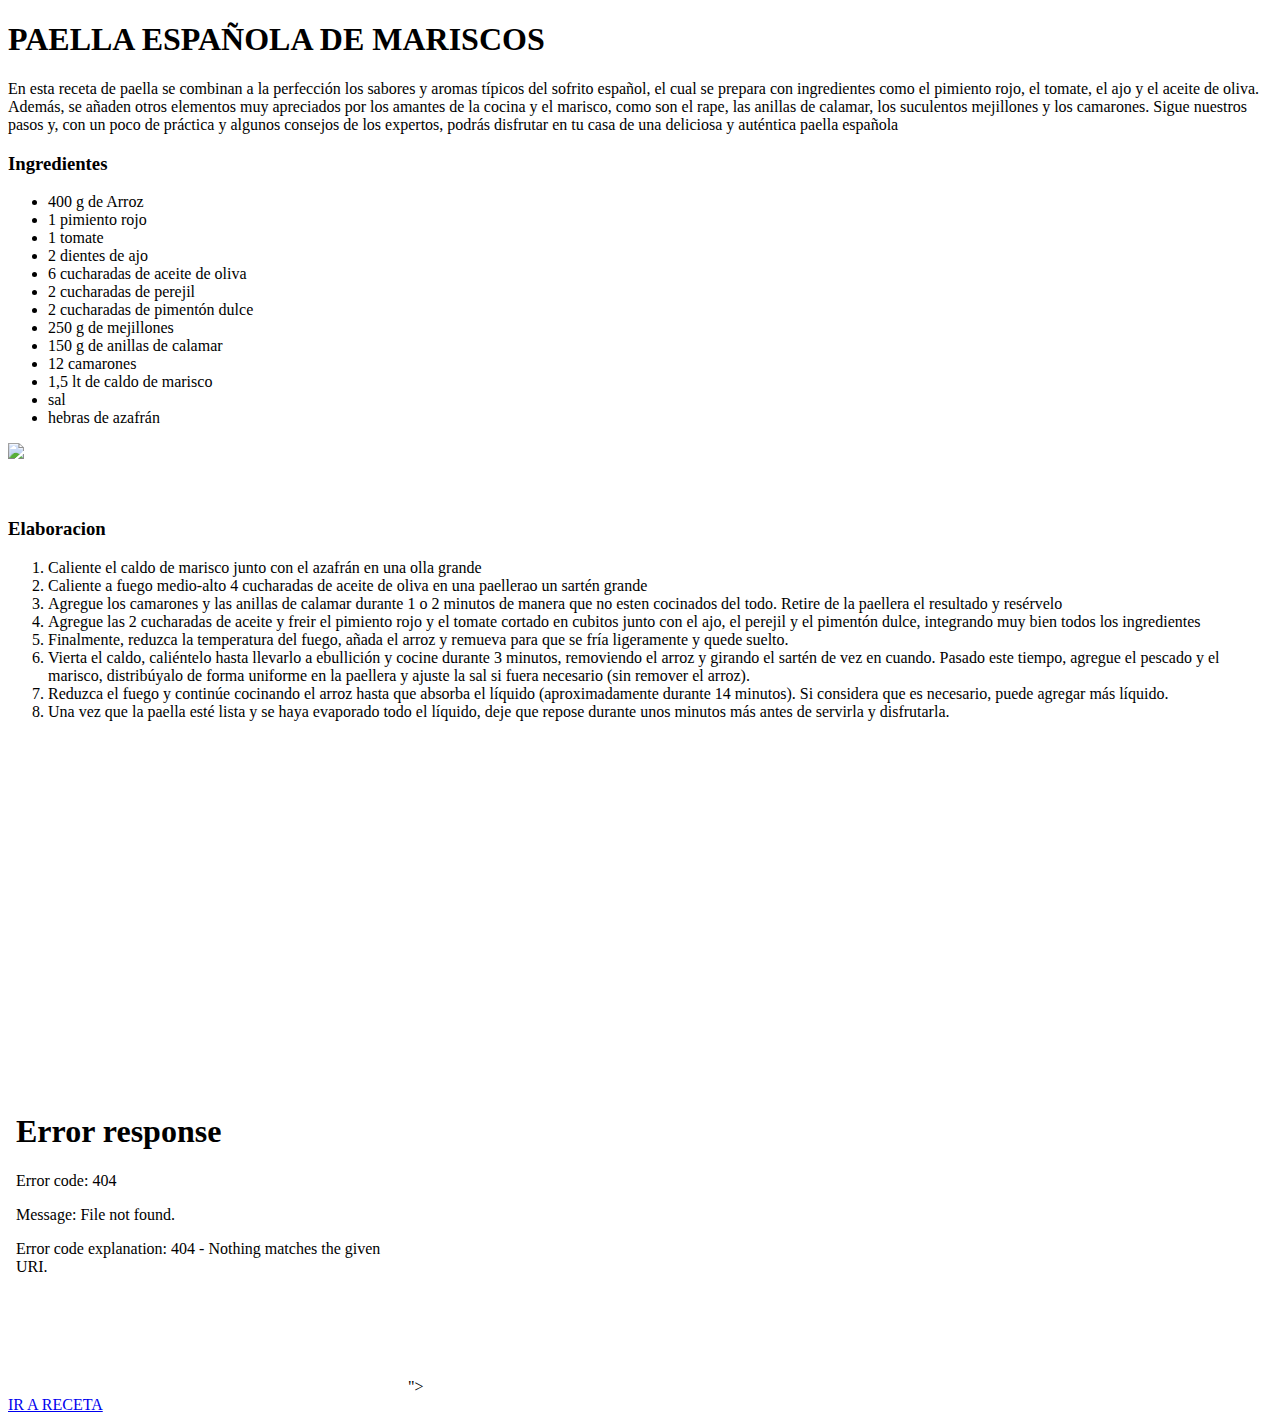
==== index.html @ 5c8981da "Add files via upload" ====
<!DOCTYPE html>
<html>
<head>
	<meta charset="utf-8">
	<meta name="viewport" content="width=device-width, initial-scale=1">
	<title> Receta </title>
	<link rel="stylesheet" type="text/css" href="estilo.css">
</head>
<body>
<h1>PAELLA ESPAÑOLA DE MARISCOS</h1>
<p>En esta receta de paella se combinan a la perfección los sabores y aromas típicos del sofrito español, el cual se prepara con ingredientes como el pimiento rojo, el tomate, el ajo y el aceite de oliva. Además, se añaden otros elementos muy apreciados por los amantes de la cocina y el marisco, como son el rape, las anillas de calamar, los suculentos mejillones y los camarones. Sigue nuestros pasos y, con un poco de práctica y algunos consejos de los expertos, podrás disfrutar en tu casa de una deliciosa y auténtica paella española</p>

<h3>Ingredientes</h3>
<ul>
<li>400 g de Arroz</li>
<li>1 pimiento rojo</li>
<li>1 tomate</li>
<li>2 dientes de ajo </li> 
<li>6 cucharadas de aceite de oliva</li> 
<li>2 cucharadas de perejil</li> 
<li>2 cucharadas de pimentón dulce</li>
<li>250 g de mejillones</li>
<li>150 g de anillas de calamar</li>
<li>12 camarones</li>
<li>1,5 lt de caldo de marisco</li>
<li>sal</li>
<li>hebras de azafrán</li>
</ul>
<img src="Paella.jpg">
<br>
<br>
<br>
<h3>Elaboracion</h3>
<ol>
	<li> Caliente el caldo de marisco junto con el azafrán en una olla grande</li>
	<li>Caliente a fuego medio-alto 4 cucharadas de aceite de oliva en una paellerao un sartén grande</li>
	<li>Agregue los camarones y las anillas de calamar durante 1 o 2 minutos de manera que no esten cocinados del todo. Retire de la paellera el resultado y resérvelo</li>
	<li>Agregue las 2 cucharadas de aceite y freir el pimiento rojo y el tomate cortado en cubitos junto con el ajo, el perejil y el pimentón dulce, integrando muy bien todos los ingredientes</li>
	<li>Finalmente, reduzca la temperatura del fuego, añada el arroz y remueva para que se fría ligeramente y quede suelto.</li>
	<li>Vierta el caldo, caliéntelo hasta llevarlo a ebullición y cocine durante 3 minutos, removiendo el arroz y girando el sartén de vez en cuando. Pasado este tiempo, agregue el pescado y el marisco, distribúyalo de forma uniforme en la paellera y ajuste la sal si fuera necesario (sin remover el arroz). </li>
	<li>Reduzca el fuego y continúe cocinando el arroz hasta que absorba el líquido (aproximadamente durante 14 minutos). Si considera que es necesario, puede agregar más líquido.</li>
	<li>Una vez que la paella esté lista y se haya evaporado todo el líquido, deje que repose durante unos minutos más antes de servirla y disfrutarla.</li>

</ol>



<br>
<video src="<iframe width="560 height="315" src="https://www.youtube.com/embed/Ywkt3oMyTkk" title="YouTube video player" frameborder="0" allow="accelerometer; autoplay; clipboard-write; encrypted-media; gyroscope; picture-in-picture" allowfullscreen></iframe>"></video>
<br>
<br>
<iframe src="<iframe src="https://www.google.com/maps/embed?pb=!1m18!1m12!1m3!1d6247525.322777175!2d-8.204890658988091!3d40.13004258368102!2m3!1f0!2f0!3f0!3m2!1i1024!2i768!4f13.1!3m3!1m2!1s0xc42e3783261bc8b%3A0xa6ec2c940768a3ec!2zRXNwYcOxYQ!5e0!3m2!1ses-419!2sar!4v1650498875735!5m2!1ses-419!2sar" width="400" height="300" style="border:0;" allowfullscreen="" loading="lazy" referrerpolicy="no-referrer-when-downgrade"></iframe>"></iframe>
<br>
<a href="https://educacional.org.ar/recetas/platos-principales/?gclid=Cj0KCQjwma6TBhDIARIsAOKuANxWQDS4W941Hx5i5OKBY77-RKsJWDIIAVOx5hfMAXVPsQ3wfYmnwaIaAnxjEALw_wcB"> IR A RECETA </a>


</html>
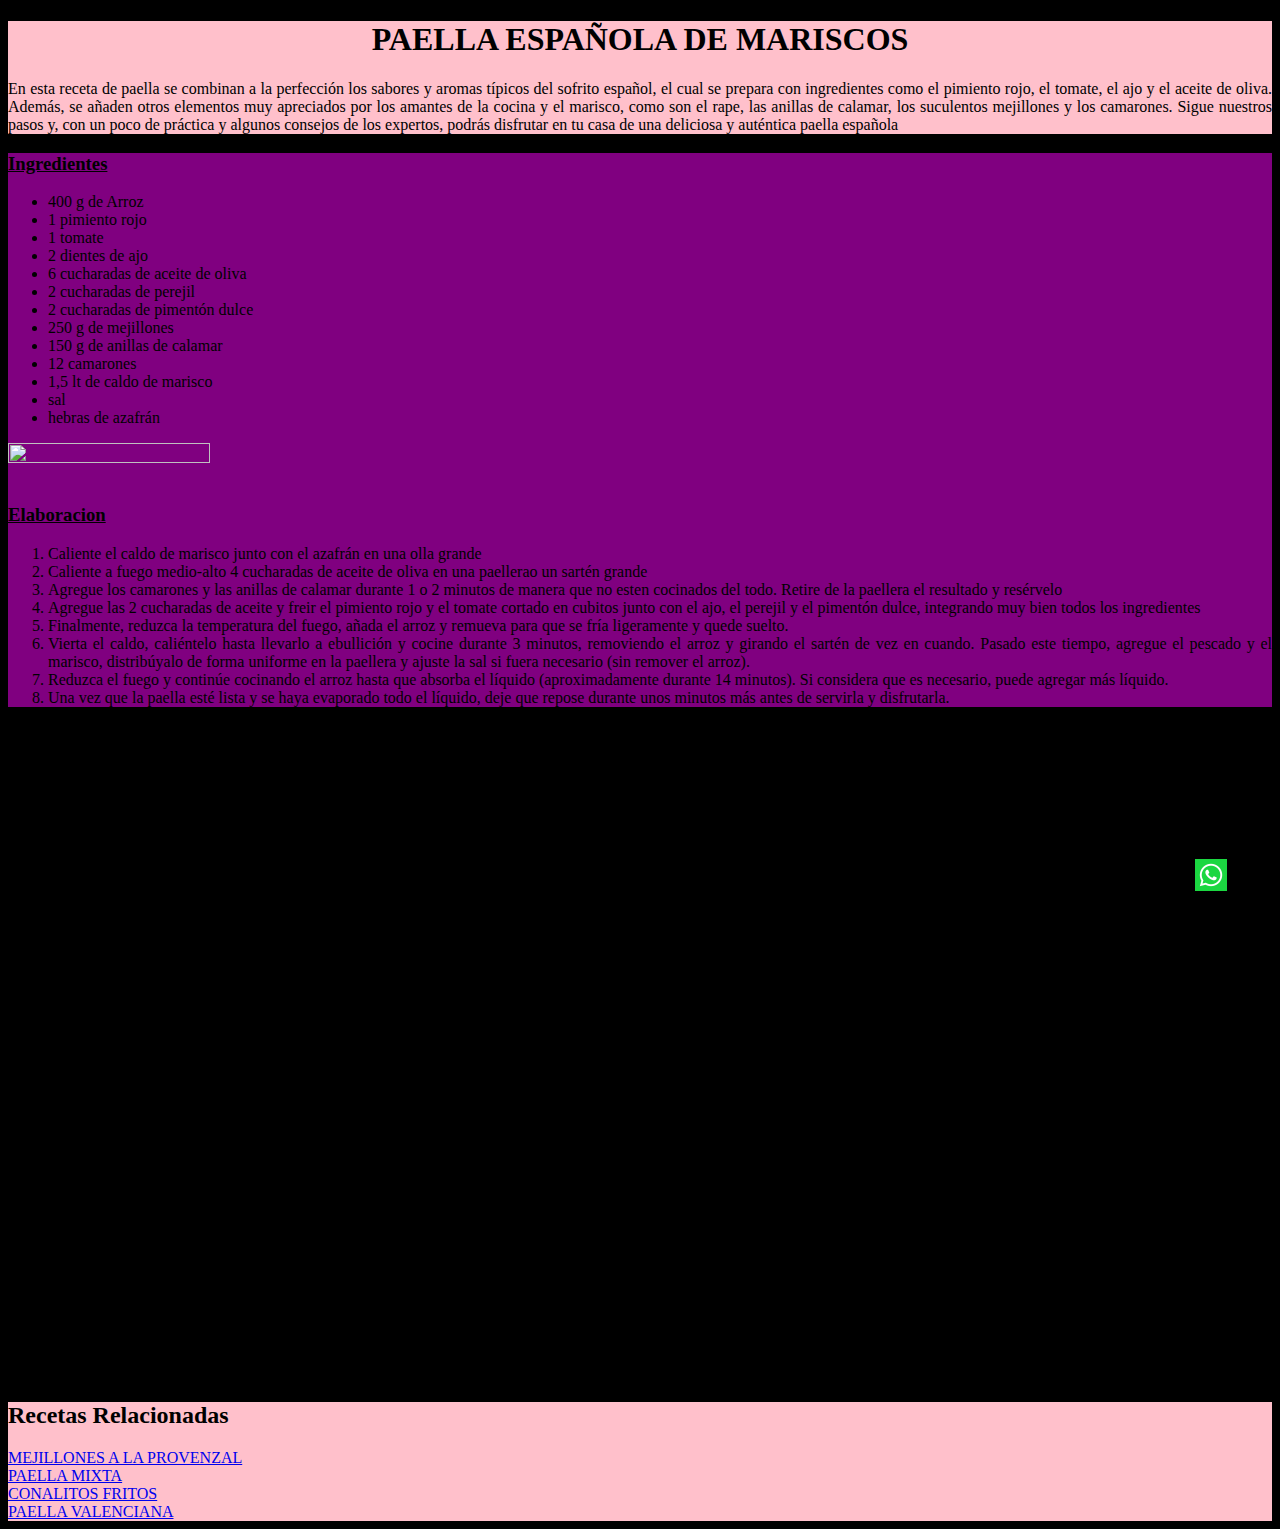
==== commit b1b73f3b: "Add files via upload" ====
--- a/index.html
+++ b/index.html
@@ -6,10 +6,12 @@
 	<title> Receta </title>
 	<link rel="stylesheet" type="text/css" href="estilo.css">
 </head>
-<body>
-<h1>PAELLA ESPAÑOLA DE MARISCOS</h1>
-<p>En esta receta de paella se combinan a la perfección los sabores y aromas típicos del sofrito español, el cual se prepara con ingredientes como el pimiento rojo, el tomate, el ajo y el aceite de oliva. Además, se añaden otros elementos muy apreciados por los amantes de la cocina y el marisco, como son el rape, las anillas de calamar, los suculentos mejillones y los camarones. Sigue nuestros pasos y, con un poco de práctica y algunos consejos de los expertos, podrás disfrutar en tu casa de una deliciosa y auténtica paella española</p>
+<header> <body>
+<div id="UNO"><h1>PAELLA ESPAÑOLA DE MARISCOS</h1>
+<p>En esta receta de paella se combinan a la perfección los sabores y aromas típicos del sofrito español, el cual se prepara con ingredientes como el pimiento rojo, el tomate, el ajo y el aceite de oliva. Además, se añaden otros elementos muy apreciados por los amantes de la cocina y el marisco, como son el rape, las anillas de calamar, los suculentos mejillones y los camarones. Sigue nuestros pasos y, con un poco de práctica y algunos consejos de los expertos, podrás disfrutar en tu casa de una deliciosa y auténtica paella española</p></header></div>
 
+<div id="DOS"><section>
+	
 <h3>Ingredientes</h3>
 <ul>
 <li>400 g de Arroz</li>
@@ -29,8 +31,7 @@
 <img src="Paella.jpg">
 <br>
 <br>
-<br>
-<h3>Elaboracion</h3>
+</li><h3>Elaboracion</h3>
 <ol>
 	<li> Caliente el caldo de marisco junto con el azafrán en una olla grande</li>
 	<li>Caliente a fuego medio-alto 4 cucharadas de aceite de oliva en una paellerao un sartén grande</li>
@@ -41,17 +42,28 @@
 	<li>Reduzca el fuego y continúe cocinando el arroz hasta que absorba el líquido (aproximadamente durante 14 minutos). Si considera que es necesario, puede agregar más líquido.</li>
 	<li>Una vez que la paella esté lista y se haya evaporado todo el líquido, deje que repose durante unos minutos más antes de servirla y disfrutarla.</li>
 
-</ol>
+</ol></div>
+</section>
 
-
-
+<div id="TRES"><footer>
 <br>
-<video src="<iframe width="560 height="315" src="https://www.youtube.com/embed/Ywkt3oMyTkk" title="YouTube video player" frameborder="0" allow="accelerometer; autoplay; clipboard-write; encrypted-media; gyroscope; picture-in-picture" allowfullscreen></iframe>"></video>
+<video src= "<iframe width="560 height="315" src="https://www.youtube-nocookie.com/embed/nJaALPfGJ-s" title="YouTube video player" frameborder="0" allow="accelerometer; autoplay; clipboard-write; encrypted-media; gyroscope; picture-in-picture" allowfullscreen></iframe>"></video>
 <br>
 <br>
-<iframe src="<iframe src="https://www.google.com/maps/embed?pb=!1m18!1m12!1m3!1d6247525.322777175!2d-8.204890658988091!3d40.13004258368102!2m3!1f0!2f0!3f0!3m2!1i1024!2i768!4f13.1!3m3!1m2!1s0xc42e3783261bc8b%3A0xa6ec2c940768a3ec!2zRXNwYcOxYQ!5e0!3m2!1ses-419!2sar!4v1650498875735!5m2!1ses-419!2sar" width="400" height="300" style="border:0;" allowfullscreen="" loading="lazy" referrerpolicy="no-referrer-when-downgrade"></iframe>"></iframe>
+<iframe src="<iframe src="https://www.google.com/maps/embed?pb=!1m18!1m12!1m3!1d6247525.322777175!2d-8.204890658988091!3d40.13004258368102!2m3!1f0!2f0!3f0!3m2!1i1024!2i768!4f13.1!3m3!1m2!1s0xc42e3783261bc8b%3A0xa6ec2c940768a3ec!2zRXNwYcOxYQ!5e0!3m2!1ses-419!2sar!4v1650498875735!5m2!1ses-419!2sar width="400" height="300" style="border:0;" allowfullscreen="" loading="lazy" referrerpolicy="no-referrer-when-downgrade"></iframe></iframe>
 <br>
-<a href="https://educacional.org.ar/recetas/platos-principales/?gclid=Cj0KCQjwma6TBhDIARIsAOKuANxWQDS4W941Hx5i5OKBY77-RKsJWDIIAVOx5hfMAXVPsQ3wfYmnwaIaAnxjEALw_wcB"> IR A RECETA </a>
-
-
+</footer></div>
+<div id="CUATRO"><nav>
+	<h2>Recetas Relacionadas</h2>
+	<a href="https://alicante.com.ar/69-receta-mejillones-a-la-provenzal-sin-tacc" target="blank">MEJILLONES A LA PROVENZAL</a>
+<br>
+	<a href="https://educacional.org.ar/recetas/platos-principales/?gclid=Cj0KCQjwma6TBhDIARIsAOKuANxWQDS4W941Hx5i5OKBY77-RKsJWDIIAVOx5hfMAXVPsQ3wfYmnwaIaAnxjEALw_wcB" target="blank"> PAELLA MIXTA</a>
+	<br>
+	<a href="https://alicante.com.ar/164-receta-cornalitos-fritos" target="blank">  CONALITOS FRITOS </a>
+	<br>
+	<a href="https://www.paulinacocina.net/paella-de-mariscos/26477"> PAELLA VALENCIANA </a>
+<div class="icono">
+	<img src="iconowsp.jpg">
+</div>
+</nav></div>
 </html>--- a/estilo.css
+++ b/estilo.css
@@ -0,0 +1,28 @@
+body {background: black;}
+body {color: white;}
+body {font-size: medium;}
+h3 {text-decoration: underline;}
+
+h1 {text-align: center;}
+body {text-align: justify;}
+img {
+	width: 40%;
+	height: 40%;}
+header {background: pink;
+color: black;}
+section {background: purple;
+color: black;}
+#CUATRO {background: pink;
+color: black;}
+div {width: 200;
+height: 100;
+padding: 30;
+border-radius: 40;
+}
+.icono {
+	position: fixed;
+	right: 5px;
+	bottom: 5px;
+	z-index: ;
+	width: 80px;
+}
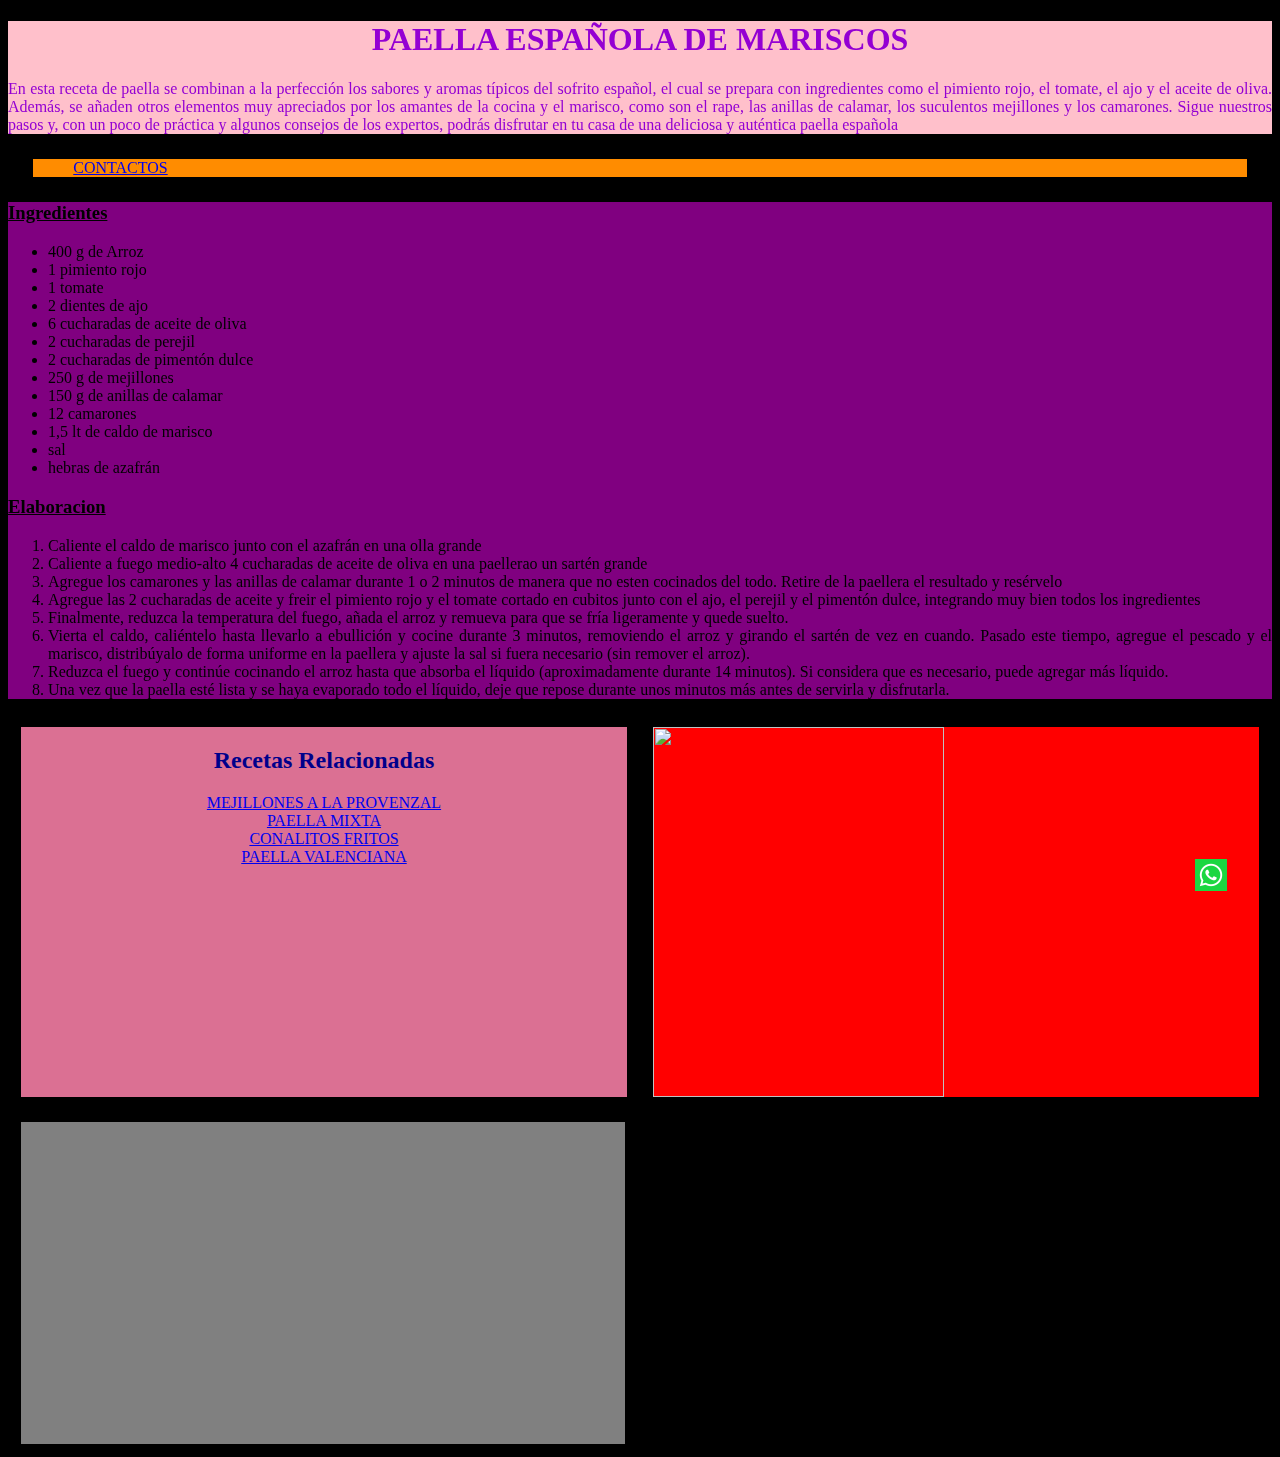
==== commit 71f688dc: "Add files via upload" ====
--- a/index.html
+++ b/index.html
@@ -7,12 +7,20 @@
 	<link rel="stylesheet" type="text/css" href="estilo.css">
 </head>
 <header> <body>
-<div id="UNO"><h1>PAELLA ESPAÑOLA DE MARISCOS</h1>
-<p>En esta receta de paella se combinan a la perfección los sabores y aromas típicos del sofrito español, el cual se prepara con ingredientes como el pimiento rojo, el tomate, el ajo y el aceite de oliva. Además, se añaden otros elementos muy apreciados por los amantes de la cocina y el marisco, como son el rape, las anillas de calamar, los suculentos mejillones y los camarones. Sigue nuestros pasos y, con un poco de práctica y algunos consejos de los expertos, podrás disfrutar en tu casa de una deliciosa y auténtica paella española</p></header></div>
+<h1 class="titulo">PAELLA ESPAÑOLA DE MARISCOS</h1>
+<p>En esta receta de paella se combinan a la perfección los sabores y aromas típicos del sofrito español, el cual se prepara con ingredientes como el pimiento rojo, el tomate, el ajo y el aceite de oliva. Además, se añaden otros elementos muy apreciados por los amantes de la cocina y el marisco, como son el rape, las anillas de calamar, los suculentos mejillones y los camarones. Sigue nuestros pasos y, con un poco de práctica y algunos consejos de los expertos, podrás disfrutar en tu casa de una deliciosa y auténtica paella española</p></header>
 
-<div id="DOS"><section>
+<nav>
+ <ul> 
+	<li> <a href="contactos.html" target="blank" class="enlace1">CONTACTOS</a></li>
+
+</ul>
+
+</nav>
+
+<section>
 	
-<h3>Ingredientes</h3>
+<h3 class="ingredientes">Ingredientes</h3>
 <ul>
 <li>400 g de Arroz</li>
 <li>1 pimiento rojo</li>
@@ -28,10 +36,7 @@
 <li>sal</li>
 <li>hebras de azafrán</li>
 </ul>
-<img src="Paella.jpg">
-<br>
-<br>
-</li><h3>Elaboracion</h3>
+</li><h3 class="elaboracion">Elaboracion</h3>
 <ol>
 	<li> Caliente el caldo de marisco junto con el azafrán en una olla grande</li>
 	<li>Caliente a fuego medio-alto 4 cucharadas de aceite de oliva en una paellerao un sartén grande</li>
@@ -41,29 +46,33 @@
 	<li>Vierta el caldo, caliéntelo hasta llevarlo a ebullición y cocine durante 3 minutos, removiendo el arroz y girando el sartén de vez en cuando. Pasado este tiempo, agregue el pescado y el marisco, distribúyalo de forma uniforme en la paellera y ajuste la sal si fuera necesario (sin remover el arroz). </li>
 	<li>Reduzca el fuego y continúe cocinando el arroz hasta que absorba el líquido (aproximadamente durante 14 minutos). Si considera que es necesario, puede agregar más líquido.</li>
 	<li>Una vez que la paella esté lista y se haya evaporado todo el líquido, deje que repose durante unos minutos más antes de servirla y disfrutarla.</li>
-
-</ol></div>
+</ol>
+<img src="Paella.jpg" id="PAELLA" class="FOTOPAELLA">
 </section>
 
-<div id="TRES"><footer>
+<div id="CUATRO">
+	<h2 class="recetass">Recetas Relacionadas</h2>
+	<a href="https://alicante.com.ar/69-receta-mejillones-a-la-provenzal-sin-tacc" target="blank" class="enlace2">MEJILLONES A LA PROVENZAL</a>
+    <br>
+	<a href="https://educacional.org.ar/recetas/platos-principales/?gclid=Cj0KCQjwma6TBhDIARIsAOKuANxWQDS4W941Hx5i5OKBY77-RKsJWDIIAVOx5hfMAXVPsQ3wfYmnwaIaAnxjEALw_wcB" target="blank" class="enlace3"> PAELLA MIXTA</a>
+	<br>
+	<a href="https://alicante.com.ar/164-receta-cornalitos-fritos" target="blank" class="enlace4">  CONALITOS FRITOS </a>
+	<br>
+	<a href="https://www.paulinacocina.net/paella-de-mariscos/26477" class="enlace5"> PAELLA VALENCIANA </a>
+</div>
+
+
+<footer>
 <br>
-<video src= "<iframe width="560 height="315" src="https://www.youtube-nocookie.com/embed/nJaALPfGJ-s" title="YouTube video player" frameborder="0" allow="accelerometer; autoplay; clipboard-write; encrypted-media; gyroscope; picture-in-picture" allowfullscreen></iframe>"></video>
+<video src= "https://www.youtube.com/embed/il7azfENdsM" title="YouTube video player" frameborder="0" allow="accelerometer; autoplay; clipboard-write; encrypted-media; gyroscope; picture-in-picture" allowfullscreen></video>
+<iframe src="https://www.google.com/maps/embed?pb=!1m18!1m12!1m3!1d6247525.322777175!2d-8.204890658988091!3d40.13004258368102!2m3!1f0!2f0!3f0!3m2!1i1024!2i768!4f13.1!3m3!1m2!1s0xc42e3783261bc8b%3A0xa6ec2c940768a3ec!2zRXNwYcOxYQ!5e0!3m2!1ses-419!2sar!4v1650498875735!5m2!1ses-419!2sar width="400" height="300" style="border:0;" allowfullscreen="" loading="lazy" referrerpolicy="no-referrer-when-downgrade"></iframe>
 <br>
-<br>
-<iframe src="<iframe src="https://www.google.com/maps/embed?pb=!1m18!1m12!1m3!1d6247525.322777175!2d-8.204890658988091!3d40.13004258368102!2m3!1f0!2f0!3f0!3m2!1i1024!2i768!4f13.1!3m3!1m2!1s0xc42e3783261bc8b%3A0xa6ec2c940768a3ec!2zRXNwYcOxYQ!5e0!3m2!1ses-419!2sar!4v1650498875735!5m2!1ses-419!2sar width="400" height="300" style="border:0;" allowfullscreen="" loading="lazy" referrerpolicy="no-referrer-when-downgrade"></iframe></iframe>
-<br>
-</footer></div>
-<div id="CUATRO"><nav>
-	<h2>Recetas Relacionadas</h2>
-	<a href="https://alicante.com.ar/69-receta-mejillones-a-la-provenzal-sin-tacc" target="blank">MEJILLONES A LA PROVENZAL</a>
-<br>
-	<a href="https://educacional.org.ar/recetas/platos-principales/?gclid=Cj0KCQjwma6TBhDIARIsAOKuANxWQDS4W941Hx5i5OKBY77-RKsJWDIIAVOx5hfMAXVPsQ3wfYmnwaIaAnxjEALw_wcB" target="blank"> PAELLA MIXTA</a>
-	<br>
-	<a href="https://alicante.com.ar/164-receta-cornalitos-fritos" target="blank">  CONALITOS FRITOS </a>
-	<br>
-	<a href="https://www.paulinacocina.net/paella-de-mariscos/26477"> PAELLA VALENCIANA </a>
+</footer>
+
 <div class="icono">
 	<img src="iconowsp.jpg">
 </div>
-</nav></div>
+
+
+
 </html>--- a/estilo.css
+++ b/estilo.css
@@ -1,28 +1,60 @@
-body {background: black;}
 body {color: white;}
-body {font-size: medium;}
+body {font-size: medium;
+background: black;}
 h3 {text-decoration: underline;}
 
 h1 {text-align: center;}
 body {text-align: justify;}
-img {
-	width: 40%;
+img {width: 40%;
 	height: 40%;}
+
 header {background: pink;
-color: black;}
+color: darkviolet;}
+
+nav {background: darkorange;
+color: red;
+margin: 2%;}
+
 section {background: purple;
 color: black;}
-#CUATRO {background: pink;
-color: black;}
-div {width: 200;
-height: 100;
-padding: 30;
-border-radius: 40;
-}
+
+footer {margin: 1%;
+background: grey;
+float: left;}
+
+#CUATRO {background: palevioletred;
+width: 48%;
+height: 370px;
+float: left;
+margin: 1%;
+overflow: auto;
+color: darkblue;
+text-align: center;}
+
+#PAELLA {float: right;
+width: 48%;
+margin: 1%;
+height: 370px;
+background: red;
+overflow: auto;}
+
+
 .icono {
 	position: fixed;
 	right: 5px;
 	bottom: 5px;
 	z-index: ;
-	width: 80px;
-}
+	width: 80px;}
+
+.ingredientes:hover {font-size:  xx-large;}
+.elaboracion:hover {background: orangered;}
+.titulo:hover {color: red}
+.recetass:hover {font-weight: 300;}
+.FOTOPAELLA:hover { border-radius: 50%; }
+.enlace1:hover {color: white;}
+.enlace2:hover {background: blue;}
+.enlace3:hover {font-size: xx-small;}
+.enlace4:hover {color: pink;}
+.enlace5:hover {background: whitesmoke;}
+
+nav ul li {display: inline-block;}